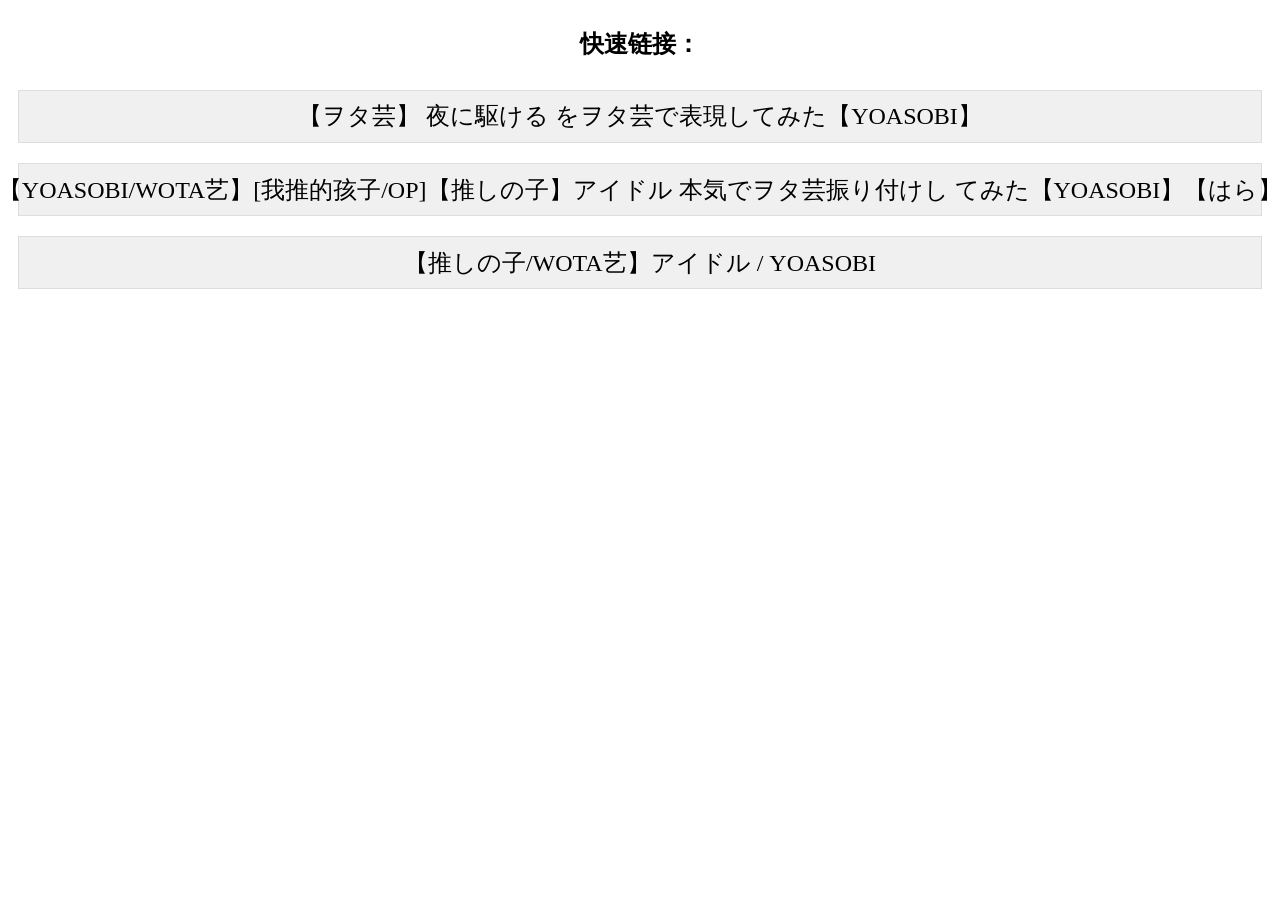
==== index.html @ 047c1965 "wota" ====
<!doctype html>
<html lang="zh-CN">
<head>
    <meta charset="UTF-8">
    <meta name="viewport" content="width=device-width, initial-scale=1.0">
    <title>LINK SITE</title>
    <link id="favicon" rel="icon" href="https://electrondz75.sbs/linkImage/Picture/headImage1v1.png">
    <link rel="stylesheet" href="index.css">
</head>
<body>
<main>
    <section>
        <h1>快速链接：</h1>
        <div class="link-block">
            <a href="https://www.bilibili.com/video/BV1pz4y1X7JE" target="_blank">【ヲタ芸】 夜に駆ける をヲタ芸で表現してみた【YOASOBI】</a>
        </div>
        <div class="link-block">
            <a href="https://www.bilibili.com/video/BV1mV4y1R7Q3" target="_blank">【YOASOBI/WOTA艺】[我推的孩子/OP]【推しの子】アイドル 本気でヲタ芸振り付けし てみた【YOASOBI】【はら】</a>
        </div>
        <div class="link-block">
            <a href="https://www.bilibili.com/video/BV19M4y1v7KA" target="_blank">【推しの子/WOTA艺】アイドル / YOASOBI</a>
        </div>
    </section>
</main>
</body>
</html>
---- index.css ----
section {
    display: flex;
    flex-direction: column;
}

.link-block {
    display: inline-flex; /* 使用flex容器来自动调整子元素大小 */
    align-items: center; /* 垂直居中子元素 */
    justify-content: center; /* 水平居中子元素 */
    padding: 0.6em 1em; /* 使用em单位来适应字体大小 */
    background-color: #f0f0f0;
    margin: 10px;
    border: 1px solid #ddd;
    transition: transform 0.5s ease;
    /* 移除宽度设置，让元素根据内容自动调整 */
    white-space: nowrap; /* 防止链接文字换行 */
}

.link-block:hover {
    transform: scale(1.1);
}

a {
    color: unset;
    text-decoration: none;
    font-size: 1.5em; /* 确保链接的字体大小是em单位 */
    display: inline-block; /* 使链接作为行内块元素，可以设置宽度和高度 */
}
h1 {
    text-align: center;
}
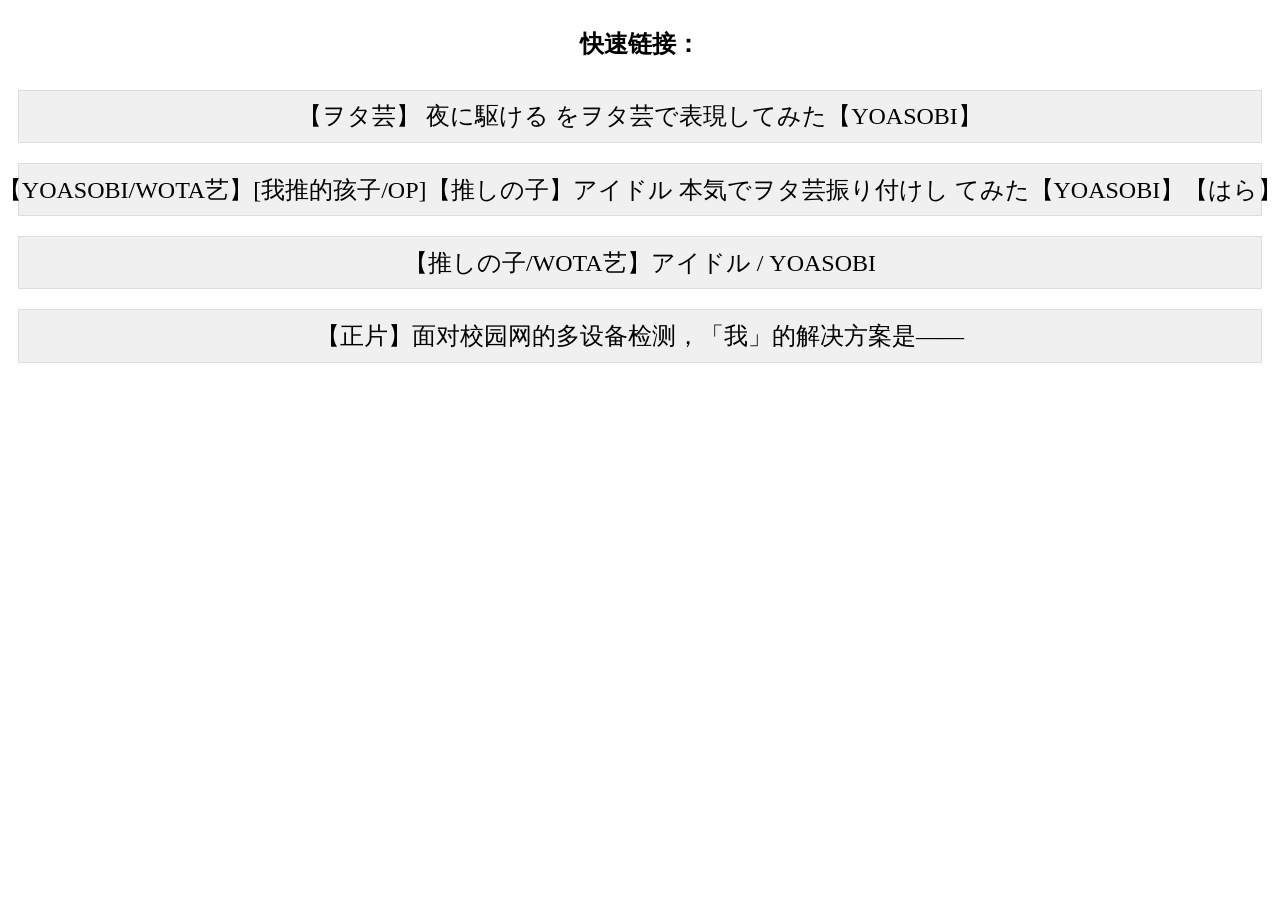
==== commit 443cf48b: "加了【正片】面对校园网的多设备检测，「我」的解决方案是——" ====
--- a/index.html
+++ b/index.html
@@ -5,7 +5,7 @@
     <meta name="viewport" content="width=device-width, initial-scale=1.0">
     <title>LINK SITE</title>
     <link id="favicon" rel="icon" href="https://electrondz75.sbs/linkImage/Picture/headImage1v1.png">
-    <link rel="stylesheet" href="index.css">
+    <link rel="stylesheet" href="style.css">
 </head>
 <body>
 <main>
@@ -20,7 +20,10 @@
         <div class="link-block">
             <a href="https://www.bilibili.com/video/BV19M4y1v7KA" target="_blank">【推しの子/WOTA艺】アイドル / YOASOBI</a>
         </div>
+        <div class="link-block">
+            <a href="https://www.bilibili.com/video/BV1yr4meeENt" target="_blank">【正片】面对校园网的多设备检测，「我」的解决方案是——</a>
+        </div>
     </section>
 </main>
 </body>
-</html>+</html>
--- a/style.css
+++ b/style.css
@@ -0,0 +1,31 @@
+section {
+    display: flex;
+    flex-direction: column;
+}
+
+.link-block {
+    display: inline-flex; /* 使用flex容器来自动调整子元素大小 */
+    align-items: center; /* 垂直居中子元素 */
+    justify-content: center; /* 水平居中子元素 */
+    padding: 0.6em 1em; /* 使用em单位来适应字体大小 */
+    background-color: #f0f0f0;
+    margin: 10px;
+    border: 1px solid #ddd;
+    transition: transform 0.5s ease;
+    /* 移除宽度设置，让元素根据内容自动调整 */
+    white-space: nowrap; /* 防止链接文字换行 */
+}
+
+.link-block:hover {
+    transform: scale(1.1);
+}
+
+a {
+    color: unset;
+    text-decoration: none;
+    font-size: 1.5em; /* 确保链接的字体大小是em单位 */
+    display: inline-block; /* 使链接作为行内块元素，可以设置宽度和高度 */
+}
+h1 {
+    text-align: center;
+}
